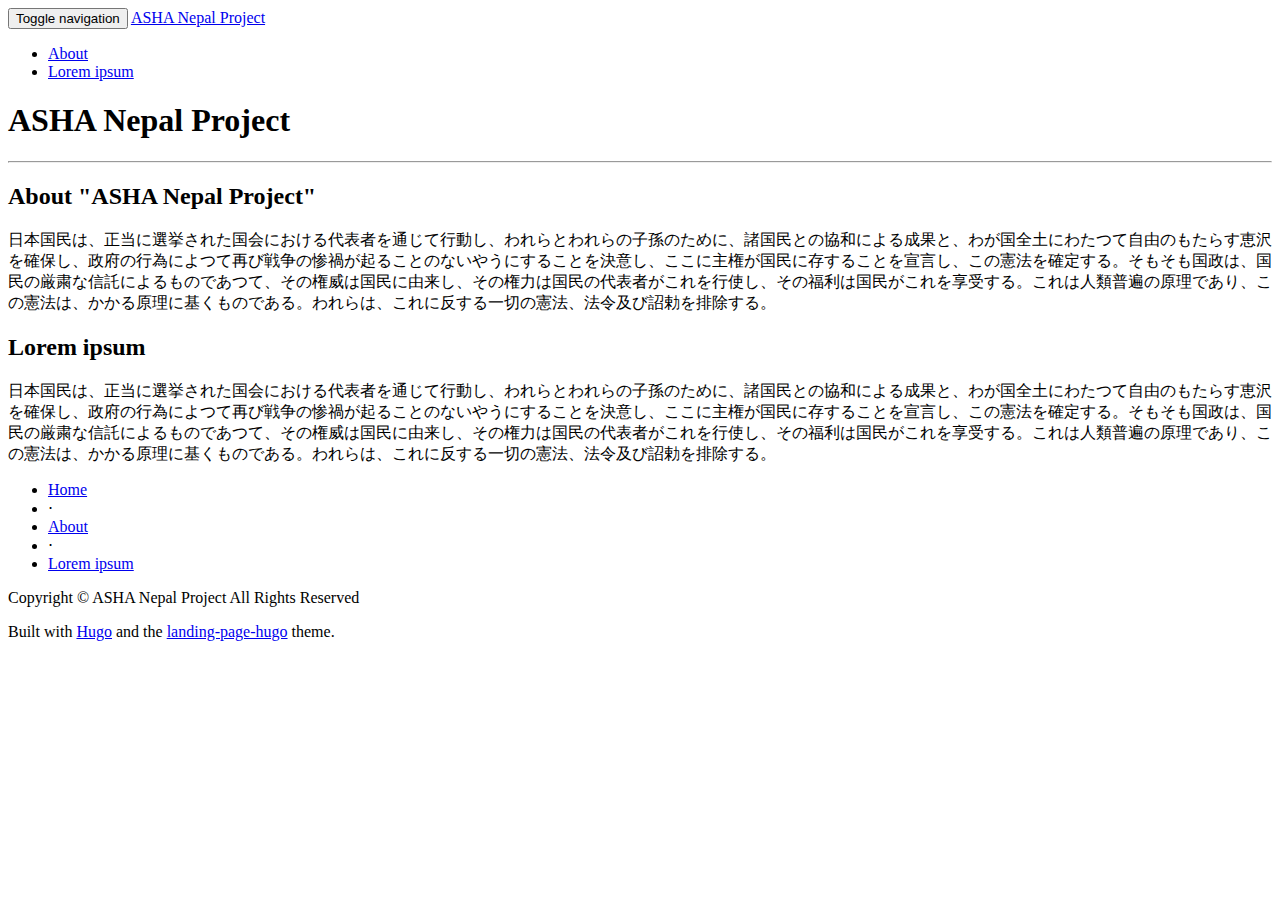
==== ja/index.html @ 1ddf2b5e "Update" ====
<!DOCTYPE html>
<html>
<head>

    <meta charset="utf-8">
    <meta http-equiv="X-UA-Compatible" content="IE=edge">
    <meta name="viewport" content="width=device-width, initial-scale=1">
    <meta name="description" content="">
    <meta name="author" content="">
    <base href="http://tuttieee.com/asha-nepal/ja">
    <title>ASHA Nepal Project</title>

    
    <link href="http://tuttieee.com/asha-nepal/ja/css/bootstrap.min.css" rel="stylesheet">

    
    <link href="http://tuttieee.com/asha-nepal/ja/css/landing-page.css" rel="stylesheet">

    
    <link href="http://tuttieee.com/asha-nepal/ja/font-awesome-4.1.0/css/font-awesome.min.css" rel="stylesheet" type="text/css">
    <link href="//fonts.googleapis.com/css?family=Lato:300,400,700,300italic,400italic,700italic" rel="stylesheet" type="text/css">

    
    
    

</head>
<body>


<nav class="navbar navbar-default navbar-fixed-top" role="navigation">
    <div class="container">
        
        <div class="navbar-header page-scroll">
            <button type="button" class="navbar-toggle" data-toggle="collapse" data-target="#bs-example-navbar-collapse-1">
                <span class="sr-only">Toggle navigation</span>
                <span class="icon-bar"></span>
                <span class="icon-bar"></span>
                <span class="icon-bar"></span>
            </button>
            <a class="page-scroll navbar-brand" href="#intro">ASHA Nepal Project</a>
        </div>
        
        <div class="collapse navbar-collapse" id="bs-example-navbar-collapse-1">
            <ul class="nav navbar-nav navbar-right">
                <li>
                    <a class="page-scroll" href="#about">About</a>
                </li>
                
                
                
                
                
                <li>
                    <a class="page-scroll" href="#lorem">Lorem ipsum</a>
                </li>
                
                
                
            </ul>
        </div>
        
    </div>
    
</nav>

<section id="intro">
	
	<div class="intro-header">

	    <div class="container">

		<div class="row">
		    <div class="col-lg-12">
			<div class="intro-message">
			    <h1>ASHA Nepal Project</h1>
			    <h3></h3>
			    <hr class="intro-divider">
			    
			</div>
		    </div>
		</div>

	    </div>
	    

	</div>
	
</section>


<section id="about" class="container content-section text-center">

</section>

<section id="services">


 
    
    <section class="content-section-a" >

        <div class="container">

            <div class="row">
                <div class="col-lg-5 col-sm-6">
                    
                    <div class="clearfix"></div>
                    <h2 class="section-heading">About &#34;ASHA Nepal Project&#34;</h2>
                    <p>日本国民は、正当に選挙された国会における代表者を通じて行動し、われらとわれらの子孫のために、諸国民との協和による成果と、わが国全土にわたつて自由のもたらす恵沢を確保し、政府の行為によつて再び戦争の惨禍が起ることのないやうにすることを決意し、ここに主権が国民に存することを宣言し、この憲法を確定する。そもそも国政は、国民の厳粛な信託によるものであつて、その権威は国民に由来し、その権力は国民の代表者がこれを行使し、その福利は国民がこれを享受する。これは人類普遍の原理であり、この憲法は、かかる原理に基くものである。われらは、これに反する一切の憲法、法令及び詔勅を排除する。</p>

                </div>
                
            </div>

        </div>
        

    </section>
    
    
    
    

    

    <section class="content-section-b" id="lorem">

        <div class="container">

            <div class="row">
                <div class="col-lg-5 col-lg-offset-1 col-sm-push-6  col-sm-6">
                    
                    <div class="clearfix"></div>
                    <h2 class="section-heading">Lorem ipsum</h2>
                    <p>日本国民は、正当に選挙された国会における代表者を通じて行動し、われらとわれらの子孫のために、諸国民との協和による成果と、わが国全土にわたつて自由のもたらす恵沢を確保し、政府の行為によつて再び戦争の惨禍が起ることのないやうにすることを決意し、ここに主権が国民に存することを宣言し、この憲法を確定する。そもそも国政は、国民の厳粛な信託によるものであつて、その権威は国民に由来し、その権力は国民の代表者がこれを行使し、その福利は国民がこれを享受する。これは人類普遍の原理であり、この憲法は、かかる原理に基くものである。われらは、これに反する一切の憲法、法令及び詔勅を排除する。</p>

                </div>
                
            </div>

        </div>
        

    </section>
    
    
    


</section>




<footer>
    <div class="container">
        <div class="row">
            <div class="col-md-8">
                <ul class="list-inline">
                    <li>
                        <a class="page-scroll" href="#intro">Home</a>
                    </li>
                    <li class="footer-menu-divider">&sdot;</li>
                    <li>
                        <a class="page-scroll" href="#about">About</a>
                    </li>
                    
                    
                    
                    
                    
                    <li class="footer-menu-divider">&sdot;</li>
                    <li>
                        <a class="page-scroll" href="#lorem">Lorem ipsum</a>
                    </li>
                    
                    
                    
                </ul>
                <p class="copyright text-muted small">Copyright &copy; ASHA Nepal Project All Rights Reserved</p>
            </div>
            <div class="col-md-4">
		Built with <a href="http://gohugo.io">Hugo</a> and the
		<a href="https://github.com/crakjie/landing-page-hugo">landing-page-hugo</a>
		theme.
            </div>
        </div>
    </div>
</footer>

<script src="http://tuttieee.com/asha-nepal/ja/js/jquery-1.11.0.js"></script>


<script src="http://tuttieee.com/asha-nepal/ja/js/jquery.easing.min.js"></script>


<script src="http://tuttieee.com/asha-nepal/ja/js/bootstrap.min.js"></script>


<script src="http://tuttieee.com/asha-nepal/ja/js/landing-page.js"></script>



</body>
</html>
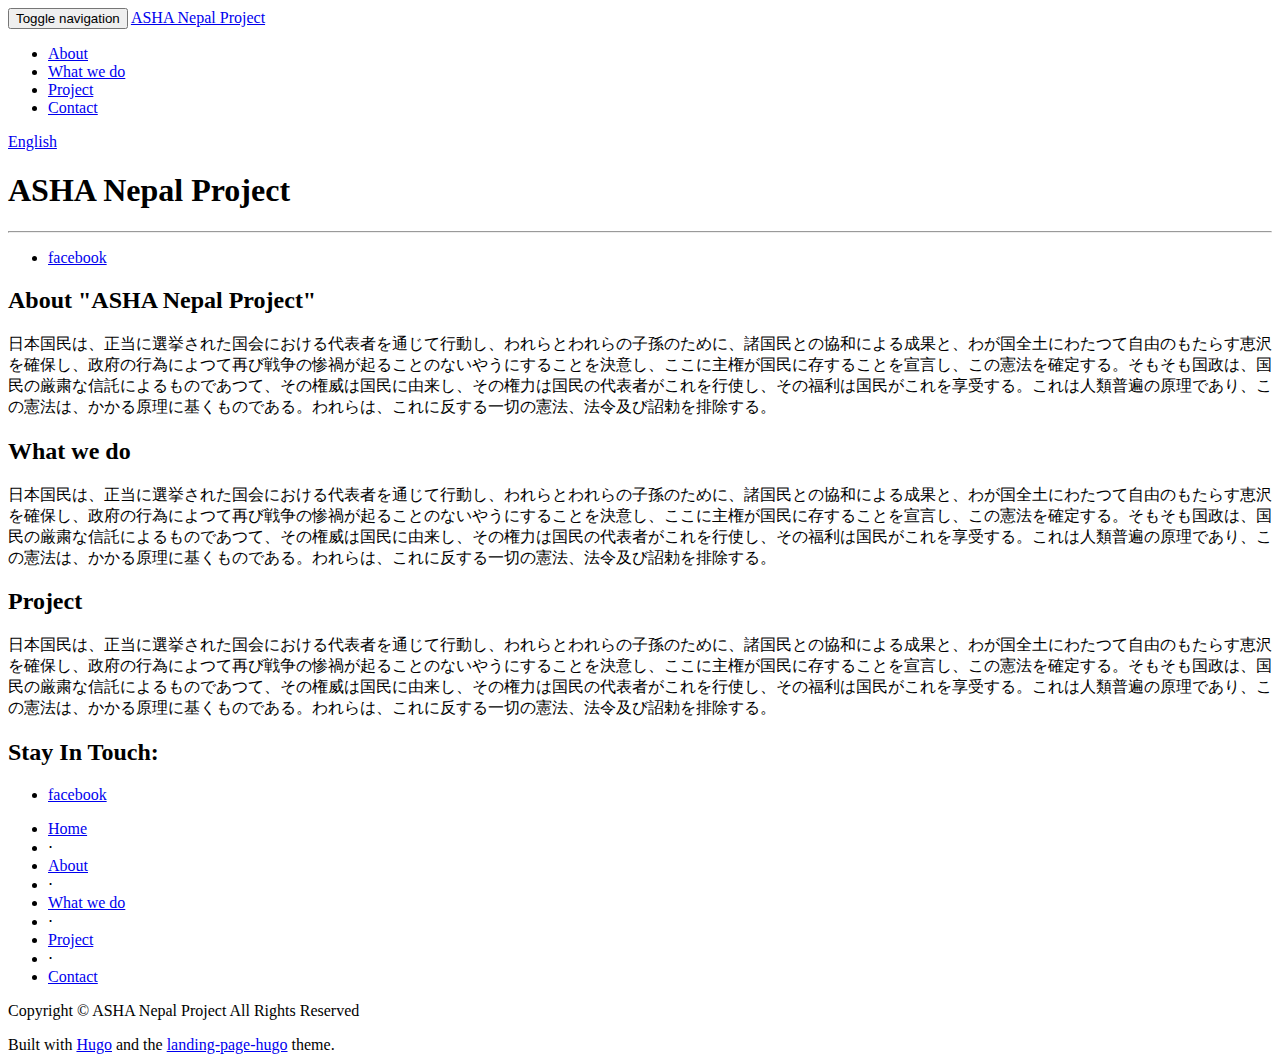
==== commit ddcde99d: "rebuilding site 2016年 5月27日 金曜日 00時24分59秒 JST" ====
--- a/ja/index.html
+++ b/ja/index.html
@@ -52,10 +52,20 @@
                 
                 
                 <li>
-                    <a class="page-scroll" href="#lorem">Lorem ipsum</a>
+                    <a class="page-scroll" href="#what-we-do">What we do</a>
                 </li>
                 
                 
+                
+                <li>
+                    <a class="page-scroll" href="#project">Project</a>
+                </li>
+                
+                
+                
+                <li>
+                    <a class="page-scroll" href="#contact">Contact</a>
+                </li>
                 
             </ul>
         </div>
@@ -69,6 +79,18 @@
 	<div class="intro-header">
 
 	    <div class="container">
+
+        
+        <div class="row">
+            <div class="col-lg-12 clearfix">
+                <div class="intro-langages pull-right">
+                    
+                    <a href="http://tuttieee.com/asha-nepal/ja/../">English</a>
+                    
+                </div>
+            </div>
+        </div>
+        
 
 		<div class="row">
 		    <div class="col-lg-12">
@@ -77,6 +99,18 @@
 			    <h3></h3>
 			    <hr class="intro-divider">
 			    
+			    <ul class="list-inline intro-social-buttons">
+				        
+	<li>
+		<a href="https://www.facebook.com/ashafusion/" class="btn btn-default btn-lg">
+			<i class="fa fa-facebook fa-fw"></i>
+			<span class="network-name">facebook</span>
+		</a>
+	</li>
+
+
+			    </ul>
+			    
 			</div>
 		    </div>
 		</div>
@@ -124,7 +158,7 @@
 
     
 
-    <section class="content-section-b" id="lorem">
+    <section class="content-section-b" id="what-we-do">
 
         <div class="container">
 
@@ -132,7 +166,7 @@
                 <div class="col-lg-5 col-lg-offset-1 col-sm-push-6  col-sm-6">
                     
                     <div class="clearfix"></div>
-                    <h2 class="section-heading">Lorem ipsum</h2>
+                    <h2 class="section-heading">What we do</h2>
                     <p>日本国民は、正当に選挙された国会における代表者を通じて行動し、われらとわれらの子孫のために、諸国民との協和による成果と、わが国全土にわたつて自由のもたらす恵沢を確保し、政府の行為によつて再び戦争の惨禍が起ることのないやうにすることを決意し、ここに主権が国民に存することを宣言し、この憲法を確定する。そもそも国政は、国民の厳粛な信託によるものであつて、その権威は国民に由来し、その権力は国民の代表者がこれを行使し、その福利は国民がこれを享受する。これは人類普遍の原理であり、この憲法は、かかる原理に基くものである。われらは、これに反する一切の憲法、法令及び詔勅を排除する。</p>
 
                 </div>
@@ -147,9 +181,62 @@
     
     
 
+    
+    <section class="content-section-a" id="project">
+
+        <div class="container">
+
+            <div class="row">
+                <div class="col-lg-5 col-sm-6">
+                    
+                    <div class="clearfix"></div>
+                    <h2 class="section-heading">Project</h2>
+                    <p>日本国民は、正当に選挙された国会における代表者を通じて行動し、われらとわれらの子孫のために、諸国民との協和による成果と、わが国全土にわたつて自由のもたらす恵沢を確保し、政府の行為によつて再び戦争の惨禍が起ることのないやうにすることを決意し、ここに主権が国民に存することを宣言し、この憲法を確定する。そもそも国政は、国民の厳粛な信託によるものであつて、その権威は国民に由来し、その権力は国民の代表者がこれを行使し、その福利は国民がこれを享受する。これは人類普遍の原理であり、この憲法は、かかる原理に基くものである。われらは、これに反する一切の憲法、法令及び詔勅を排除する。</p>
+
+                </div>
+                
+            </div>
+
+        </div>
+        
+
+    </section>
+    
+    
+    
+    
+
 
 </section>
 
+
+<section id="contact">
+<div class="contact">
+	<div class="container">
+		<div class="row">
+
+			<div class="col-lg-6">
+				<h2>Stay In Touch:</h2>
+			</div>
+
+			<div class="col-lg-6">
+				<ul class="list-inline contact-social-buttons">
+					
+	<li>
+		<a href="https://www.facebook.com/ashafusion/" class="btn btn-default btn-lg">
+			<i class="fa fa-facebook fa-fw"></i>
+			<span class="network-name">facebook</span>
+		</a>
+	</li>
+
+
+				</ul>
+			</div>
+
+		</div>
+	</div>
+</div>
+</section>
 
 
 
@@ -172,10 +259,22 @@
                     
                     <li class="footer-menu-divider">&sdot;</li>
                     <li>
-                        <a class="page-scroll" href="#lorem">Lorem ipsum</a>
-                    </li>
-                    
-                    
+                        <a class="page-scroll" href="#what-we-do">What we do</a>
+                    </li>
+                    
+                    
+                    
+                    <li class="footer-menu-divider">&sdot;</li>
+                    <li>
+                        <a class="page-scroll" href="#project">Project</a>
+                    </li>
+                    
+                    
+                    
+                    <li class="footer-menu-divider">&sdot;</li>
+                    <li>
+                        <a class="page-scroll" href="#contact">Contact</a>
+                    </li>
                     
                 </ul>
                 <p class="copyright text-muted small">Copyright &copy; ASHA Nepal Project All Rights Reserved</p>
